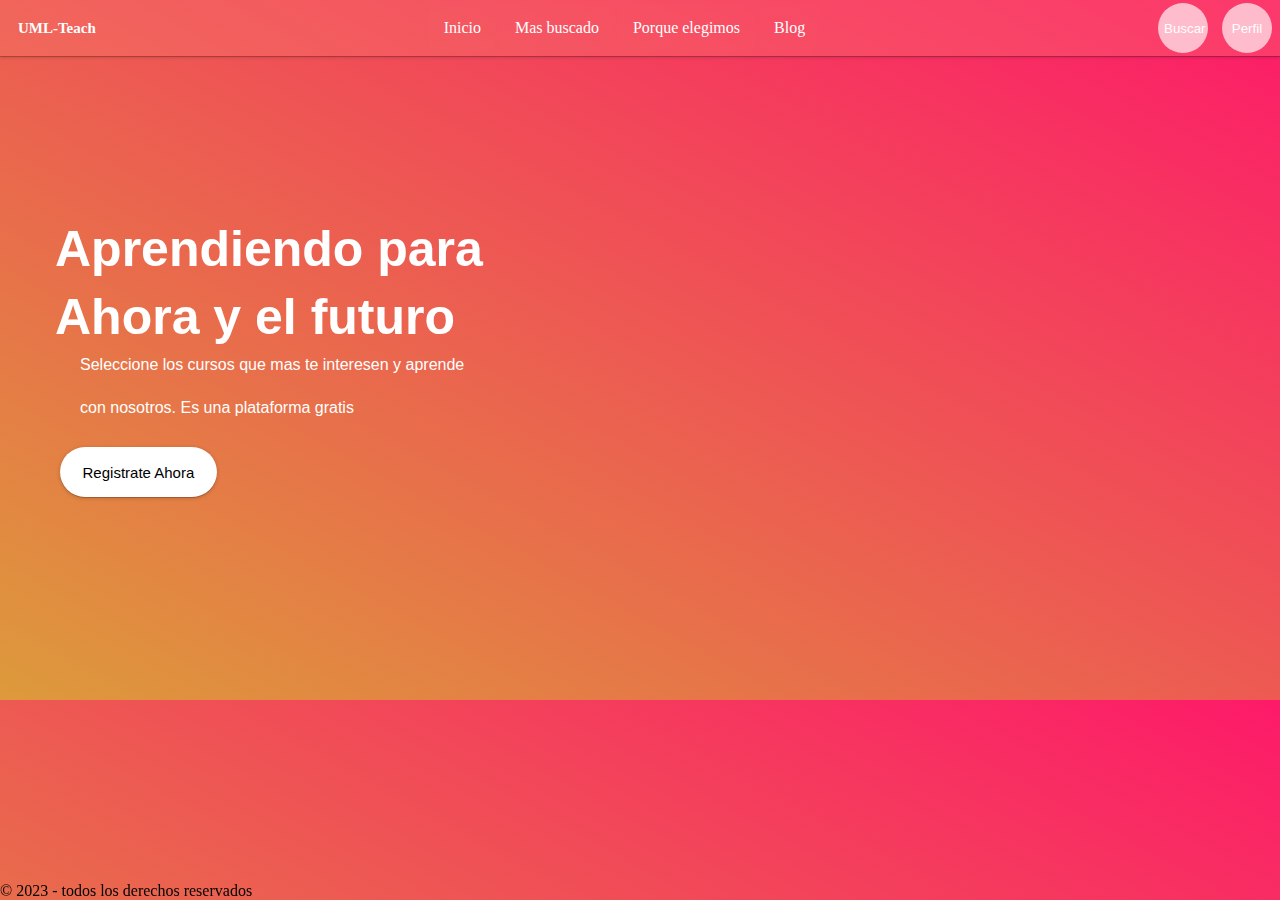
==== index.html @ a0367c5a "tarea creacion de paginas" ====
<!DOCTYPE html>
<html lang="en">
    <head>
        <meta charset="UTF-8">
        <meta http-equiv="X-UA-Compatible" content="IE=edge">
        <meta name="viewport" content="width=device-width, initial-scale=1.0">
        <title>Document</title>
        <link rel="stylesheet" href="./estilos.css">
    </head>
    <body>
        <div class="header">
            <div class="logo">
                <span><strong>UML-Teach</strong></span>
            </div>
            <div class="opciones1">
                <span>Inicio</span>
                <span>Mas buscado</span>
                <span>Porque elegimos</span>
                <span>Blog</span>
            </div>
            <div class="botones">
                <button>Buscar</button>
                <button>Perfil</button>
            </div>
        </div>

        <div class="texto">
            <h1>Aprendiendo para</h1>
            <h1>Ahora y el futuro</h1>

            <p>Seleccione los cursos que mas te interesen y aprende</p>
            <p>con nosotros. Es una plataforma gratis</p>
            
            <div class="Registro">
                <button>Registrate Ahora</button>
            </div>
        </div>

        <footer>
            &copy; 2023 - todos los derechos reservados

        </footer>
    </body>
</head>
---- estilos.css ----
body {
    background-color: aqua;
    background-image: linear-gradient(to bottom left, rgb(253, 26, 105), rgb(221, 154, 59));
    height: 700px;
    margin: 0;
}

.header{
    background: rgba(250, 128, 114, 0.288);
    padding: 3px;
    margin: 0;
    display: flex;
    justify-content: space-between;
    align-items: center;
    box-shadow: 0 1px 4px 0 rgba(0, 0, 0, 0.2), 0  1px 0  rgba(0, 0, 0, 0.19);
}

.logo span{
    font-size: 15px;
    color: white;
    margin-left: 15px;
    cursor: pointer;
}

.opciones1 span{
    background-color: rgba(250, 128, 114, 0.021);
    padding: 15px;
    margin: 0;
    border-radius: 10px;
    color: white;
    cursor: pointer;
}

.opciones1 :hover{
    background-color: rgb(255, 0, 76, 0.411);
}

.botones button{
    color: white;
    background-color: rgba(255, 255, 255, 0.658);
    border: 0;
    margin-left: 5px;
    margin-right: 5px;
    width: 50px;
    height: 50px;
    border-radius: 100%;
    cursor: pointer;
}

.texto {
    background-color: rgba(247, 14, 84, 0);
    display: flex;
    flex-direction: column;
    justify-content: center;
    padding-left: 50px;
    width: 35%;
    height: 600px;
    font-family: Arial, Helvetica, sans-serif;
}

h1 {
    color: white;
    margin: 5px;
    font-size: 50px;
    display: flex;
}

p {
    color: white;
    margin: 5px;
    margin-left: 30px;
    margin-bottom: 20px;
}

.Registro button {
    border: 0;
    color: linear-gradient(to bottom left, rgb(253, 26, 105), rgb(221, 154, 59));;
    background-color: white;
    margin-left: 10px;
    margin-top: 10px;
    width: 35%;
    height: 50px;
    font-size: 15px;
    border-radius: 100px;
    padding: 10px;
    box-shadow: 0 1px 4px 0 rgba(0, 0, 0, 0.2), 0  1px 0  rgba(0, 0, 0, 0.19);
    cursor: pointer;
}

footer{
    position: fixed;
    bottom: 0;
    width: 100%;
    background-color: rgb(224, 229, 177. 0247);
}
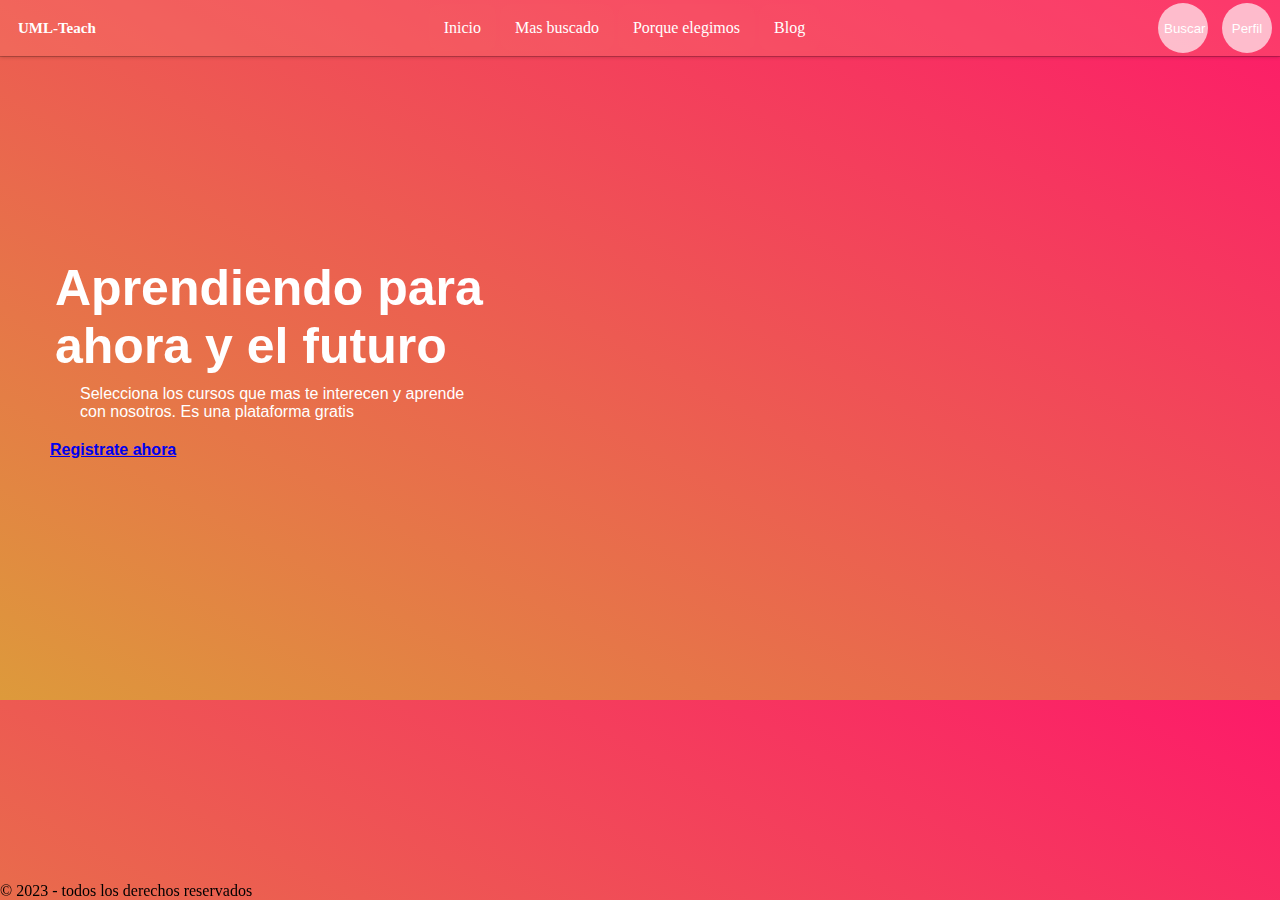
==== commit 1a4f8a10: "trabajo terminado" ====
--- a/index.html
+++ b/index.html
@@ -5,7 +5,7 @@
         <meta http-equiv="X-UA-Compatible" content="IE=edge">
         <meta name="viewport" content="width=device-width, initial-scale=1.0">
         <title>Document</title>
-        <link rel="stylesheet" href="./estilos.css">
+        <link rel="stylesheet" href="./estilos.css", href="https://fonts.googleapis.com/icon?family=Material+Icons">
     </head>
     <body>
         <div class="header">
@@ -24,21 +24,19 @@
             </div>
         </div>
 
-        <div class="texto">
-            <h1>Aprendiendo para</h1>
-            <h1>Ahora y el futuro</h1>
+        
+    <div class="texto">
+        <h1>Aprendiendo para ahora y el futuro</h1>
 
-            <p>Seleccione los cursos que mas te interesen y aprende</p>
-            <p>con nosotros. Es una plataforma gratis</p>
-            
-            <div class="Registro">
-                <button>Registrate Ahora</button>
-            </div>
+        <p>Selecciona los cursos que mas te interecen y aprende con nosotros. Es una plataforma gratis</p>
+
+        <div class="registro">
+            <a href="http://127.0.0.1:5501/ventajas.html"><strong>Registrate ahora</strong></a>
         </div>
+    </div>
 
-        <footer>
-            &copy; 2023 - todos los derechos reservados
-
-        </footer>
-    </body>
-</head>+    <footer>
+        &copy 2023 - todos los derechos reservados
+    </footer>
+</body>
+</html>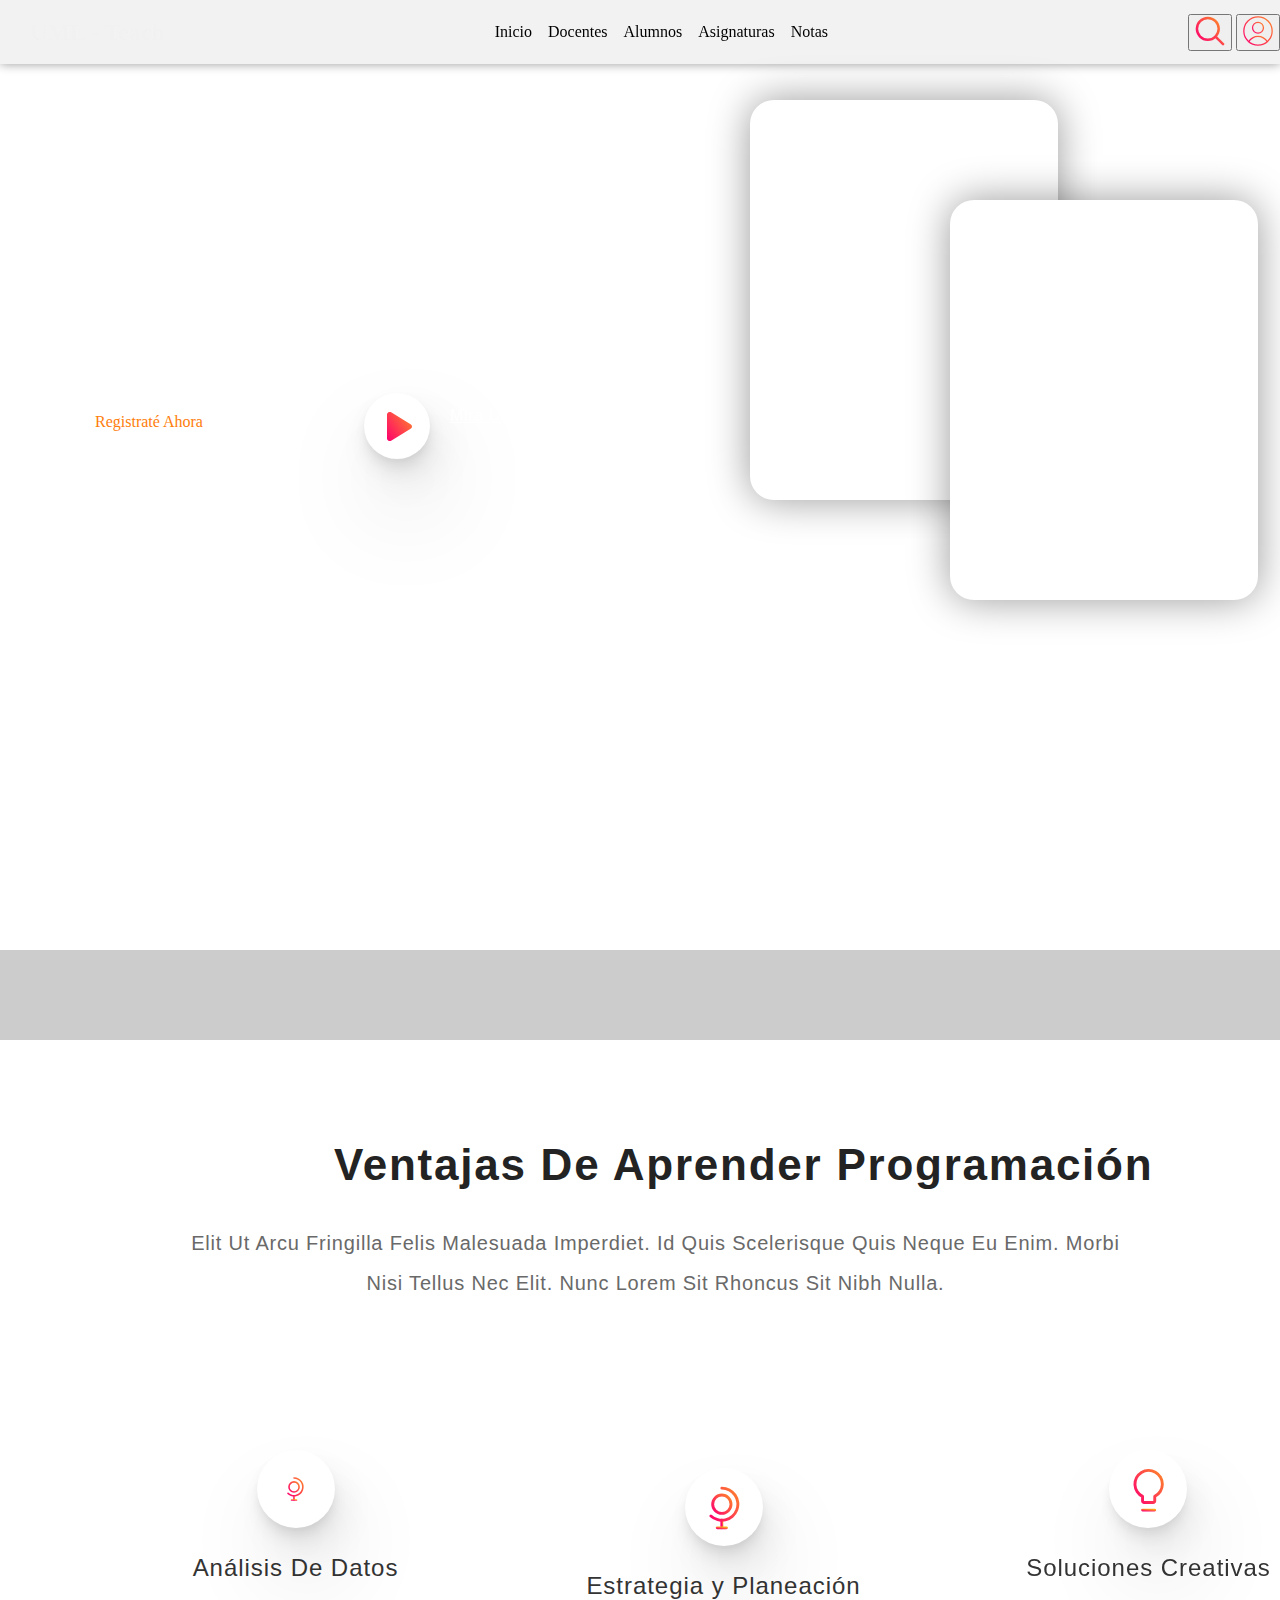
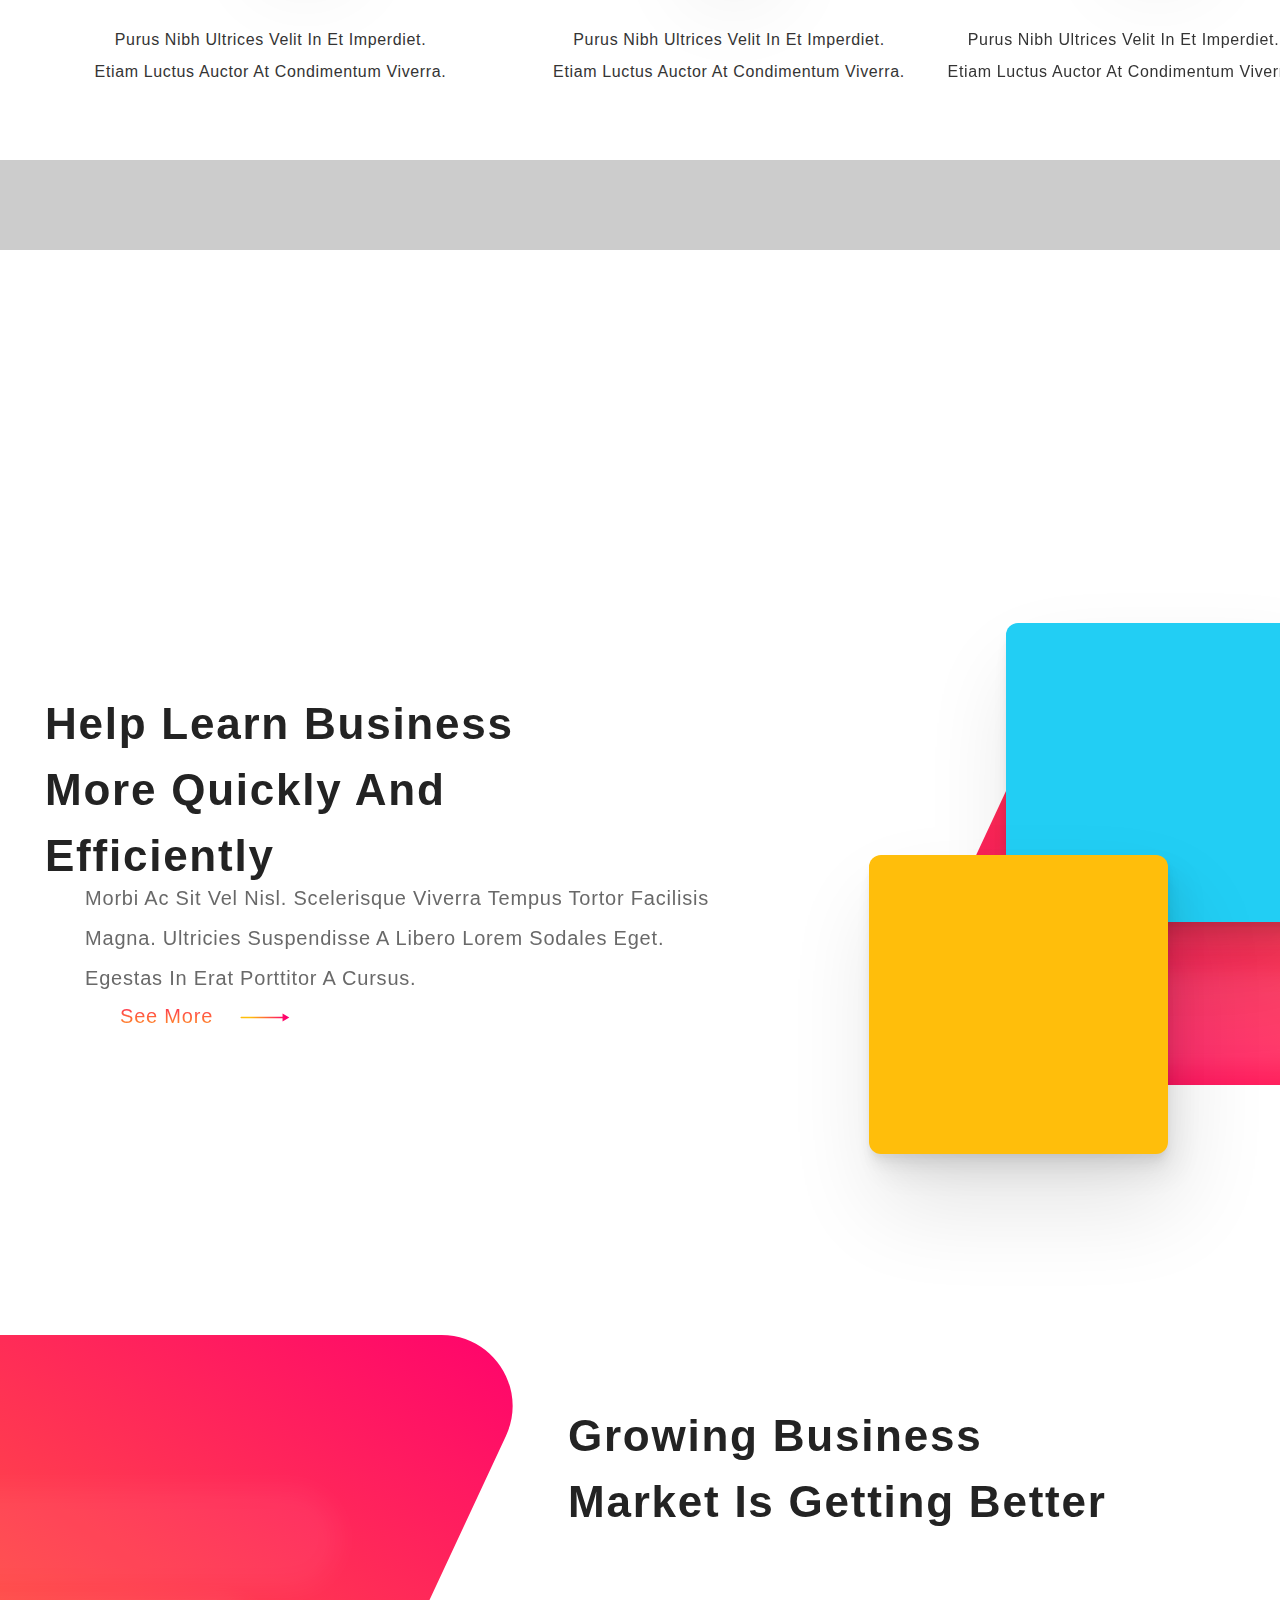
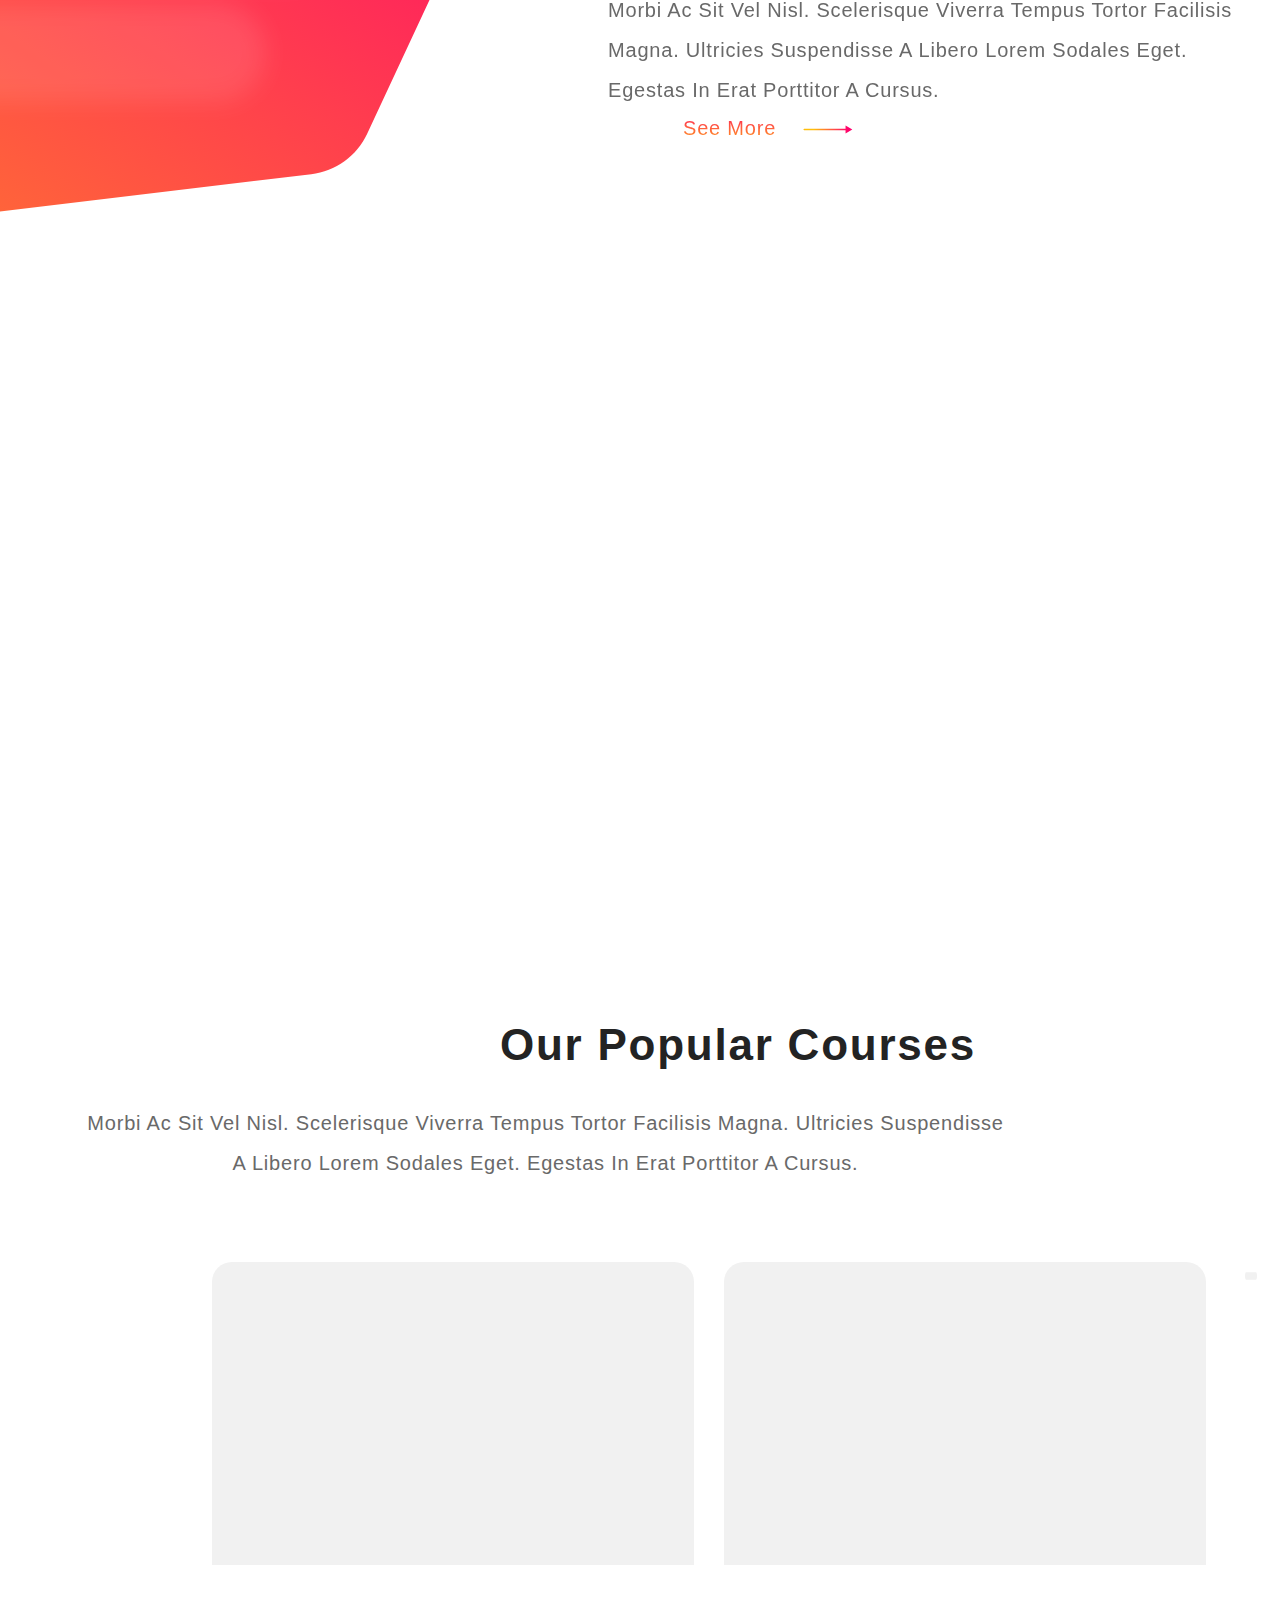
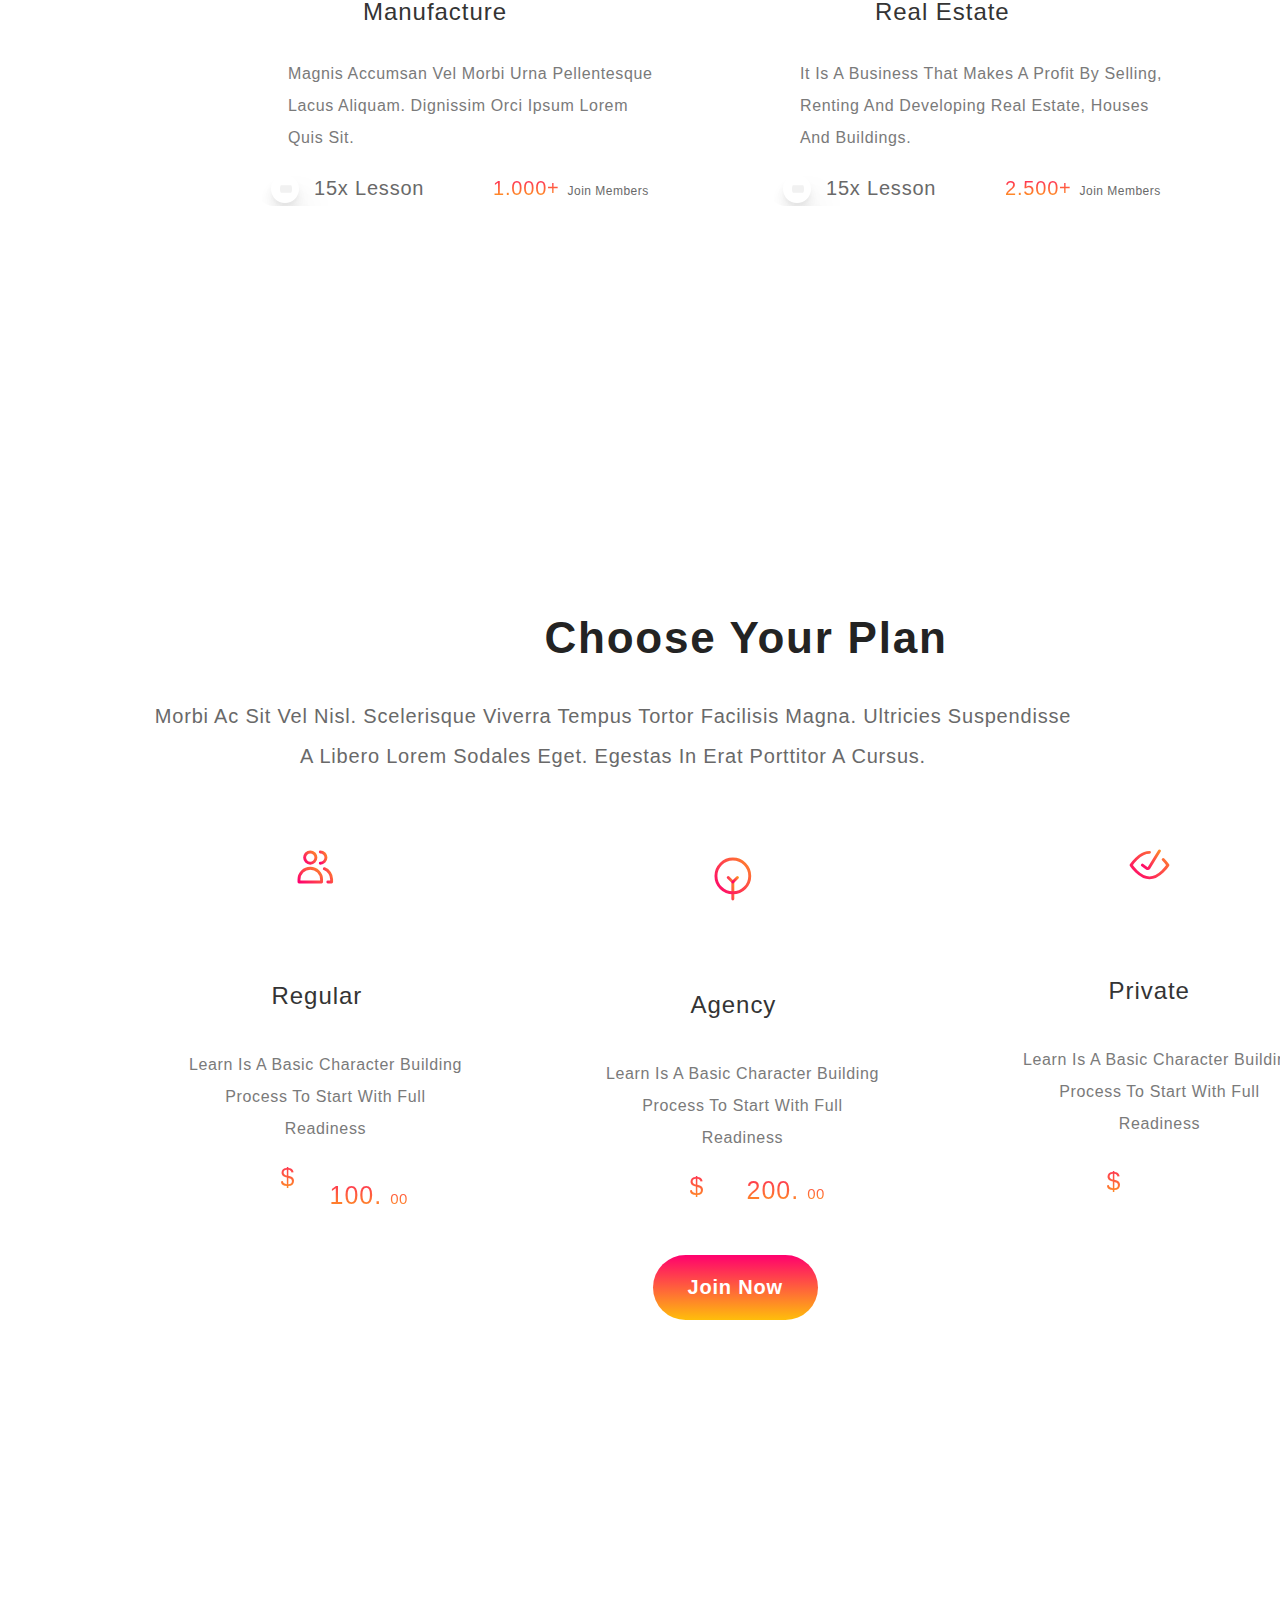
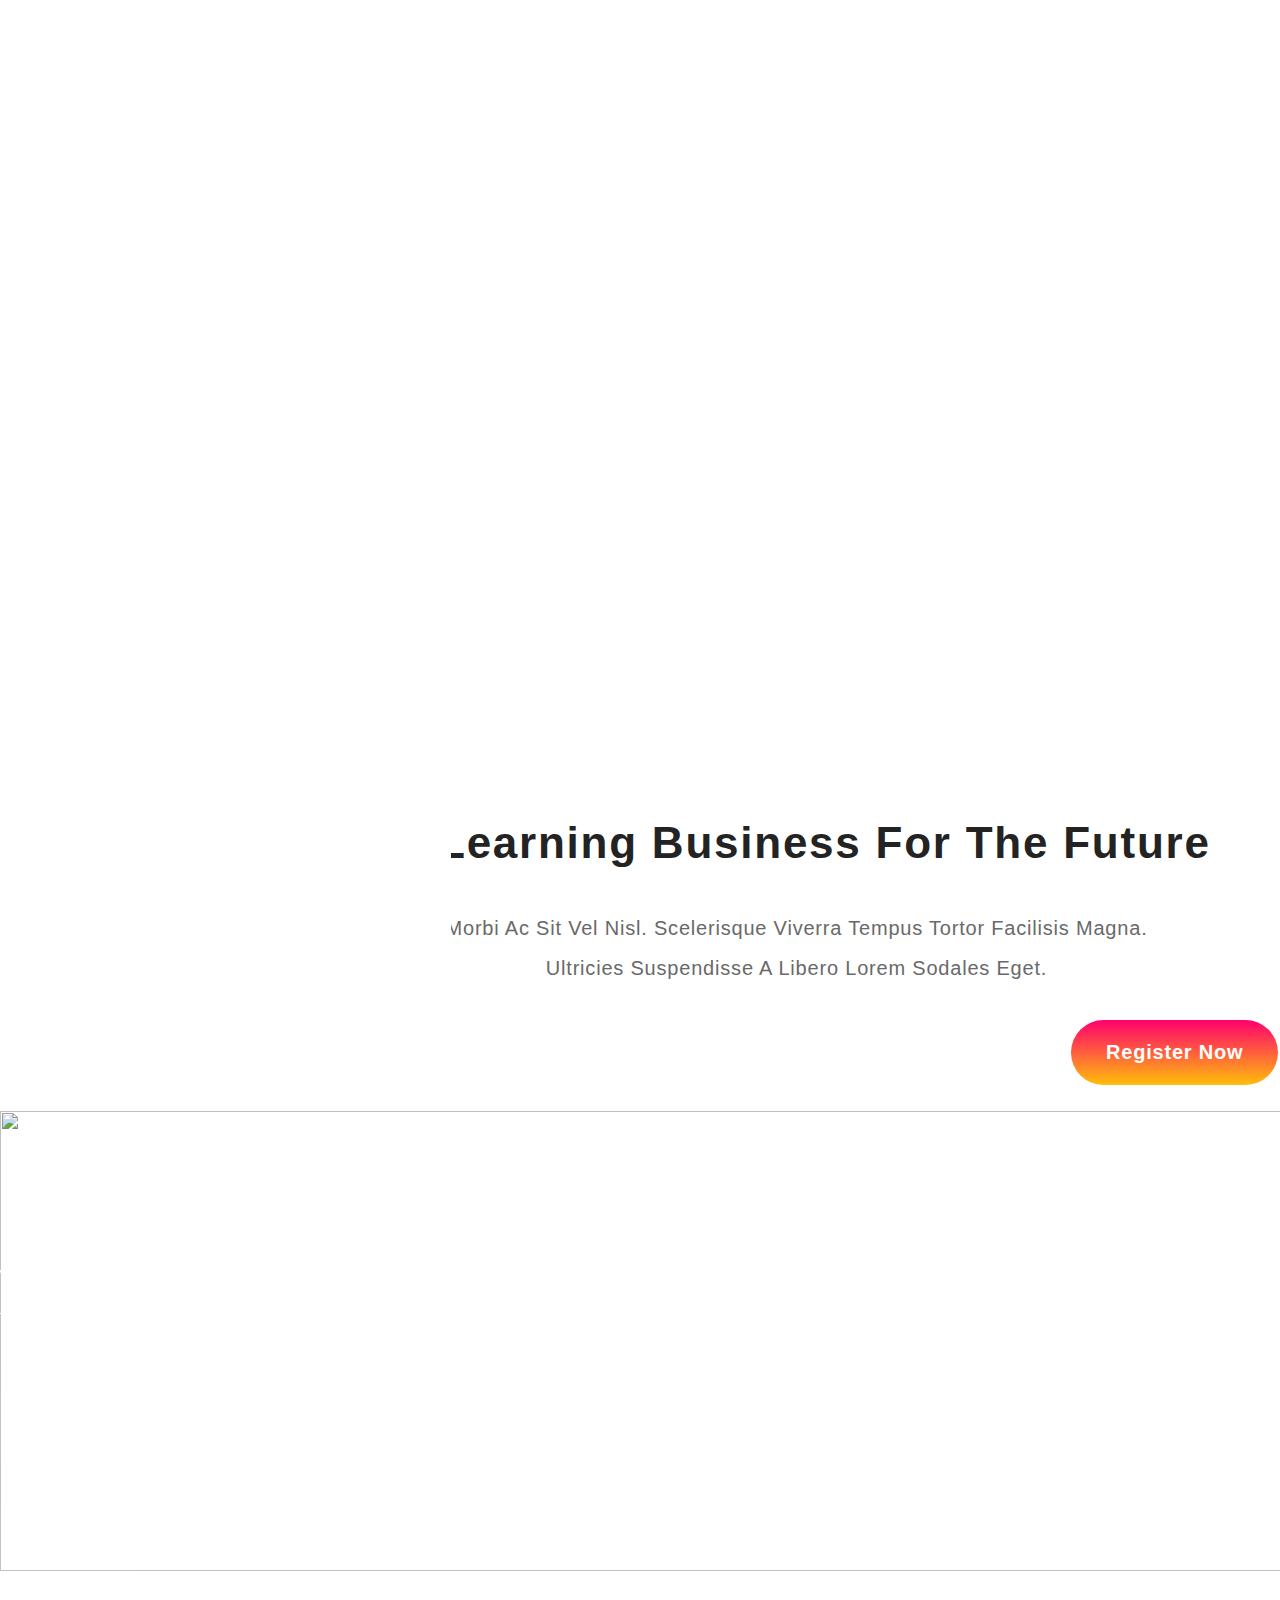
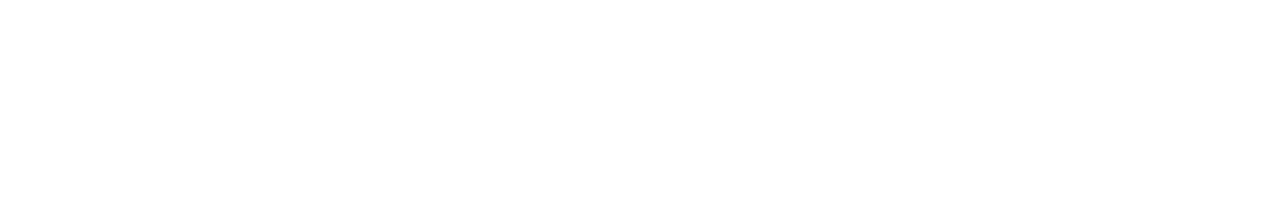
==== commit 0df04d56: "diseño terminado" ====
--- a/index.html
+++ b/index.html
@@ -1,42 +1,448 @@
 <!DOCTYPE html>
 <html lang="en">
-    <head>
         <meta charset="UTF-8">
         <meta http-equiv="X-UA-Compatible" content="IE=edge">
         <meta name="viewport" content="width=device-width, initial-scale=1.0">
-        <title>Document</title>
+        <title>UML-Teach</title>
         <link rel="stylesheet" href="./estilos.css", href="https://fonts.googleapis.com/icon?family=Material+Icons">
     </head>
     <body>
-        <div class="header">
-            <div class="logo">
-                <span><strong>UML-Teach</strong></span>
-            </div>
-            <div class="opciones1">
-                <span>Inicio</span>
-                <span>Mas buscado</span>
-                <span>Porque elegimos</span>
-                <span>Blog</span>
-            </div>
-            <div class="botones">
-                <button>Buscar</button>
-                <button>Perfil</button>
-            </div>
-        </div>
-
-        
-    <div class="texto">
-        <h1>Aprendiendo para ahora y el futuro</h1>
-
-        <p>Selecciona los cursos que mas te interecen y aprende con nosotros. Es una plataforma gratis</p>
-
-        <div class="registro">
-            <a href="http://127.0.0.1:5501/ventajas.html"><strong>Registrate ahora</strong></a>
-        </div>
-    </div>
-
-    <footer>
-        &copy 2023 - todos los derechos reservados
-    </footer>
-</body>
-</html>+        <main>
+            <header>
+                <div>
+                <h2 class="uml">  UML - Teach</h2>                  
+                </div>
+                <nav>
+                    <ul>
+                        <li>Inicio</li>
+                        <li>Docentes</li>
+                        <li>Alumnos</li>
+                        <li>Asignaturas</li>
+                        <li>Notas</li>
+                    </ul>
+                </nav>
+
+                <div>
+                  <button className="icon-user">
+                        <img src="public/img/Group.svg"
+                        width="40" height="30">
+                    </button>
+
+                    <button className="icon-user">
+                        <img src="public/img/Icon User.svg"
+                        width="40" height="30">
+                    </button>
+                </div>
+            </header>
+            <!---Hero-->
+            <section id="hero">
+                    <div class="label">
+                      <h1 class="text-wrapper">
+                        
+                        APRENDIENDO PARA AHORA 
+                        Y EL FUTURO
+                      </h1>
+
+                    </div>
+
+                    <div class="label">
+                        <p class="selecciona-los">
+
+                          SELECCIONA LOS CURSOS QUE TE INTERESEN Y APRENDE CON NOSOTROS. ES UNA PLATAFORMA GRATIS.
+                        
+                        </p>
+                    </div>
+                    <div class="bottom-CTA">
+                        <div class="registro">
+                            Registraté Ahora
+                        </div>
+                      </div>
+
+                      <div class="vector-wrapper">
+                        <img class="vector" src="public/img/play.svg" /></div>
+                
+                      <div class="label">
+                            <div class="text-demo">
+                                Mira Una Demostración
+                            </div>
+                      </div>
+
+
+                    <div class="box">
+                            <div class="placeholder"></div>
+                        </div>
+                        <div class="box1">
+                            <div class="placeholder1"></div>
+                    </div>
+
+
+                </div>
+            </section>
+            
+            <!---Ventajas--->
+            <section id="ventajas">
+                <div class="page2">
+                    <div class="ventajas-de-aprender">Ventajas De Aprender Programación</div>
+                        <p class="elit-ut-arcu"></p>
+
+                    <div class="frame">
+                    <div class="group">
+                    <div class="text-wrapper">Análisis De Datos</div>
+                    <p class="purus-nibh-ultrices">
+                    Purus Nibh Ultrices Velit In Et Imperdiet. Etiam Luctus Auctor At Condimentum Viverra.
+                    </p>
+
+                    <div class="img-wrapper"><img class="icon-daily-analysis" src="public/img/icon-daily-analysis.svg" /></div>
+                    </div>
+                    
+                    <div class="overlap-group-wrapper">
+                    <div class="overlap-group">
+                    <div class="div">
+
+                    <div class="text-wrapper">Estrategia y Planeación</div>
+                    <p class="p">Purus Nibh Ultrices Velit In Et Imperdiet. Etiam Luctus Auctor At Condimentum Viverra.</p>
+                    <div class="img-wrapper"><img class="img" src="public/img/icon-globe-ball.svg"/></div>
+                    </div>
+                    </div>
+                    </div>
+                    <div class="group-2">
+                    <div class="text-wrapper">Soluciones Creativas</div>
+                    <p class="purus-nibh-ultrices">
+                    Purus Nibh Ultrices Velit In Et Imperdiet. Etiam Luctus Auctor At Condimentum Viverra.
+                    </p>
+                    <div class="icon-lamp-smart-wrapper"><img class="img" src="public/img/icon-lamp-smart.svg" /></div>
+                    </div>
+                    </div>
+                    <p class="elit-ut-arcu">
+                    Elit Ut Arcu Fringilla Felis Malesuada Imperdiet. Id Quis Scelerisque Quis Neque Eu Enim. Morbi Nisi Tellus Nec
+                    Elit. Nunc Lorem Sit Rhoncus Sit Nibh Nulla.
+                    </p>
+                    </div>
+
+
+            </section>
+
+             </section>
+    
+
+            <!---Bloque 1--->
+            <section id="footer">
+                <div class="BLOQUE">
+                        <div class="overlap">
+                        <img class="vector" src="public/img/Vector 1.svg" />
+                        <div class="group">
+                        <div class="rectangle"></div>
+                        <div class="div"></div>
+                        </div>
+                        <div class="image"></div>
+                        <div class="image-2"></div>
+                        </div>
+                        <div class="group-2">
+                        <p class="text-wrapper">Help Learn Business More Quickly And Efficiently</p>
+                        <p class="morbi-ac-sit-vel">
+                        Morbi Ac Sit Vel Nisl. Scelerisque Viverra Tempus Tortor Facilisis Magna. Ultricies Suspendisse A Libero Lorem
+                        Sodales Eget. Egestas In Erat Porttitor A Cursus.
+                        </p>
+                        </div>
+                        <div class="group-3">
+                        <p class="text-wrapper">Growing Business Market Is Getting Better</p>
+                        <p class="morbi-ac-sit-vel">
+                        Morbi Ac Sit Vel Nisl. Scelerisque Viverra Tempus Tortor Facilisis Magna. Ultricies Suspendisse A Libero Lorem
+                        Sodales Eget. Egestas In Erat Porttitor A Cursus.
+                        </p>
+                        </div>
+                        <div class="overlap-group">
+                        <img class="img" src="public/img/Vector 2.svg" width="90%" height="90%"/>
+                        <div class="group-4">
+                        <div class="rectangle-2"></div>
+                        <div class="rectangle-3"></div>
+                        </div>
+                        </div>
+                        <div class="group-5">
+                        <div class="see-more">See More</div>
+                        <img class="vector-2" src="public/img/Vector 14.svg" />
+                        </div>
+                        <div class="group-6">
+                        <div class="see-more">See More</div>
+                        <img class="vector-2" src="public/img/Vector 14.svg" />
+                        </div>
+                    </div>
+                </section>
+            </section>
+
+
+            <!---Plan--->
+            <section id="popular">
+                <div class="popular">
+                  <div class="our-popular-courses">Our Popular Courses</div>
+                  <p class="morbi-ac-sit-vel">
+                  Morbi Ac Sit Vel Nisl. Scelerisque Viverra Tempus Tortor Facilisis Magna. Ultricies Suspendisse A Libero Lorem
+                  Sodales Eget. Egestas In Erat Porttitor A Cursus.
+                </p>
+                <div class="frame">
+                <div class="card">
+                <div class="image"> <img class="curso1" src="public/img/Placeholder.svg"/></div>
+                <div class="group">
+                <div class="text-wrapper">Manufacture</div>
+                <p class="magnis-accumsan-vel">
+                Magnis Accumsan Vel Morbi Urna Pellentesque Lacus Aliquam. Dignissim Orci Ipsum Lorem Quis Sit.
+                </p>
+                </div>
+                <div class="div">
+                <div class="frame-2">
+                    <div class="vector-wrapper"><img class="vector" src="public/img/Placeholder.svg" /></div>
+                    <div class="element-lesson">15x Lesson</div>
+                    </div>
+                    <div class="frame-3">
+                    <div class="text-wrapper-2">1.000+</div>
+                    <div class="join-members">Join Members</div>
+                    </div>
+                    </div>
+                    </div>
+                    
+                    <div class="card">
+                    <div class="image"><img class="curso1" src="public/img/Placeholder.svg"/></div>
+                    <div class="group">
+                    <div class="text-wrapper">Real Estate</div>
+                    <p class="magnis-accumsan-vel">
+                    It Is A Business That Makes A Profit By Selling, Renting And Developing Real Estate, Houses And Buildings.
+                    </p>
+                    </div>
+                    <div class="div">
+                    <div class="frame-2">
+                    <div class="vector-wrapper"><img class="vector" src="public/img/Placeholder.svg" width="100px" height="50px" /></div>
+                    <div class="element-lesson">15x Lesson</div>
+                    </div>
+                    <div class="frame-3">
+                    <div class="text-wrapper-2">2.500+</div>
+                    <div class="join-members">Join Members</div>
+                    </div>
+                    </div>
+                    </div>
+                                    
+                    <div class="card">
+                        <div class="image"><img class="vector" src="public/img/Placeholder.svg" /></div>
+                        <div class="group">
+                        <div class="manufacture">Industrial Company</div>
+                        <p class="magnis-accumsan-vel">
+                            Lectus Sed Suspendisse Viverra Eu A Sit Risus Dignissim. Amet Auctor Tincidunt Risus Et Sed Fermentum.
+                        </p>
+                        </div>
+                        <div class="div">
+                        <div class="frame">
+                            <div class="vector-wrapper"></div>
+                            
+                        </div>
+                        <div class="frame-2">
+                            <div class="element-lesson">15x Lesson</div>
+                            <div class="element">700+</div>
+                            <div class="join-members">Join Members</div>
+                </div>
+                <div class="group-2">
+                <div class="frame-2">
+                </div>
+               
+                </div>
+                </div>
+                </div>
+                </div>
+                </div>
+            </section>
+
+            <!---Plan2--->
+            <section id="plan">
+                <h1>
+                    <div class="plan">
+                        <div class="choose-your-plan">Choose Your Plan</div>
+                        <p class="morbi-ac-sit-vel">
+                          Morbi Ac Sit Vel Nisl. Scelerisque Viverra Tempus Tortor Facilisis Magna. Ultricies Suspendisse A Libero Lorem
+                          Sodales Eget. Egestas In Erat Porttitor A Cursus.
+                        </p>
+                        <div class="group">
+                          <div class="div">
+                            <div class="img-wrapper"><img class="icon-user-community" src="public/img/icon-user-community.svg" /></div>
+                            <div class="regular">Regular</div>
+                            <p class="learn-is-a-basic">Learn Is A Basic Character Building Process To Start With Full Readiness</p>
+                            <div class="group-2">
+                              <div class="text-wrapper">$</div>
+                              <p class="element"><span class="span">60.</span> <span class="text-wrapper-2">00</span></p>
+                            </div>
+                          </div>
+                          <div class="overlap-group-wrapper">
+                            <div class="overlap-group">
+                              <div class="group-3">
+                                <div class="frame"><div class="join-now">Join Now</div></div>
+                                <div class="img-wrapper"><img class="icon-agency" src="public/img/icon-agency.svg" /></div>
+                                <div class="agency">Agency</div>
+                                <p class="learn-is-a-basic">Learn Is A Basic Character Building Process To Start With Full Readiness</p>
+                                <div class="group-4">
+                                  <div class="text-wrapper">$</div>
+                                  <p class="element"><span class="span">100.</span> <span class="text-wrapper-2">00</span></p>
+                                </div>
+                              </div>
+                            </div>
+                          </div>
+                          <div class="group-5">
+                            <div class="img-wrapper"><img class="icon-eye-check" src="public/img/icon-eye-check.svg" /></div>
+                            <div class="private">Private</div>
+                            <p class="learn-is-a-basic">Learn Is A Basic Character Building Process To Start With Full Readiness</p>
+                            <div class="group-6">
+                                <div class="text-wrapper">$</div>
+                                <p class="element"><span class="span">200.</span> <span class="text-wrapper-2">00</span></p>
+                              </div>
+                            </div>
+                          </div>
+                        </div>
+
+                     
+                </h1>
+
+
+                
+            </section>
+
+            <section id="testimonio">
+
+              <div class="testimony">
+                <div class="group">
+                <div class="what-our-clients-say">What<br />our Clients Say</div>
+                <p class="morbi-ac-sit-vel">
+                Morbi Ac Sit Vel Nisl. Scelerisque Viverra Tempus Tortor Facilisis Magna. Ultricies Suspendisse A Libero Lorem
+                Sodales Eget.
+                </p>
+                </div>
+                <div class="div">
+                <div class="frame">
+                <img class="image" src="public/img/“.png" />
+                <p class="text-wrapper">
+                Vel Egestas Cursus Mauris Urna Sed Dui Egestas Quis Aliquet. Nulla Dictumst Vel Iaculis At. Justo Purus Id
+                Arcu Vitae.
+                </p>
+                <div class="frame-2">
+                <div class="div-2"></div>
+                <div class="group-2">
+                <div class="text-wrapper-2">Wulan Anggraeni</div>
+                <div class="group-3">
+                <img class="star" src="public/img/Group 45.jpg" />
+                <img class="img" src="public/img/Group 45.jpg" />
+                <img class="star-2" src="public/img/Group 45.jpg" />
+                <img class="star-3" src="public/img/Group 45.jpg" />
+                <img class="star-4" src="public/img/Group 45.jpg" />
+                </div>
+                </div>
+                </div>
+                </div>
+                <div class="frame-3">
+                <img class="image-2" src="public/img/“.png" />
+                <p class="text-wrapper">
+                Eu Lorem Lobortis Malesuada Suspendisse Volutpat Viverra Penatibus Vulputate Sit. Morbi Et Malesuada Ipsum
+                Etiam In Vitae. Urna Mi Id Viverra Nullam Eget.
+                </p>
+                <div class="frame-2">
+                <div class="div-2"></div>
+                <div class="group-4">
+                <div class="text-wrapper-2">Silvia Putriani</div>
+                <div class="group-3">
+                  <img class="star-5" src="public/img/Group 45.svg" />
+                  <img class="star-6" src="public/img/Group 45.svg" />
+                  <img class="star-7" src="public/img/Group 45.svg" />
+                  <img class="star-8" src="public/img/Group 45.svg" />
+                  <img class="star-9" src="public/img/Group 45.svg" />
+                </div>
+                </div>
+                </div>
+                </div>
+                <div class="frame-4">
+                <img class="image-2" src="public/img/comilla.svg" />
+                <p class="text-wrapper">
+                At In Pellentesque Integer Netus Enim Purus. Tempor Nulla Porta Pretium Venenatis Sem Tellus Duis. Rhoncus
+                Eu Lectus Interdum Tellus Pellentesque.
+                </p>
+                <div class="frame-2">
+                <div class="div-2"></div>
+                <div class="group-5">
+                <div class="text-wrapper-2">Narendra Gates</div>
+                <div class="group-3">
+                <img class="star-5" src="public/img/Group 45.svg" />
+                <img class="star-6" src="public/img/Group 45.svg" />
+                <img class="star-7" src="public/img/Group 45.svg" />
+                <img class="star-8" src="public/img/Group 45.svg" />
+                <img class="star-9" src="public/img/Group 45.svg" />
+                </div>
+                </div>
+                </div>
+                </div>
+                </div>
+                </div>
+              
+            </section>
+            
+            <section id="siete">
+              <div class="CTA">
+                <div class="group">
+                <div class="div">
+                <p class="learning-business">Learning Business For The Future</p>
+                <p class="morbi-ac-sit-vel">
+                Morbi Ac Sit Vel Nisl. Scelerisque Viverra Tempus Tortor Facilisis Magna. Ultricies Suspendisse A Libero
+                Lorem Sodales Eget.
+                </p>
+                <div class="frame"><div class="register-now">Register Now</div></div>
+                </div>
+                </div>
+                </div>
+          
+              </section>
+          
+              <section id="footer1">
+                <div class="footer">
+                  <div class="overlap-group">
+                  <img class="rectangle" src="public/img/Rectangle 1.svg"  width="150%"/>
+                  <div class="coursy">Coursy.</div>
+                  <p class="morbi-ac-sit-vel">
+                  Morbi Ac Sit Vel Nisl. Scelerisque Viverra Tempus Tortor Facilisis Magna. Ultricies Suspendisse A Libero Lorem
+                  Sodales Eget.
+                  </p>
+                  <div class="group">
+                  <div class="company">Company</div>
+                  <div class="div">
+                  <div class="text-wrapper">About</div>
+                  <div class="text-wrapper-2">Feature</div>
+                  <div class="text-wrapper-3">Testimony</div>
+                  <div class="contact-us">Contact Us</div>
+                  </div>
+                  </div>
+                  <div class="group-2">
+                  <div class="group-3">
+                  <div class="text-wrapper">Become Teacher</div>
+                  <div class="text-wrapper-2">Help Centers</div>
+                  <div class="text-wrapper-3">Customers Service</div>
+                  </div>
+                  <div class="text-wrapper-4">Resources</div>
+                  </div>
+                  <div class="group-4">
+                  <div class="group-5">
+                  <div class="text-wrapper">Courses</div>
+                  <div class="text-wrapper-2">Blog</div>
+                  <div class="text-wrapper-3">Pricing</div>
+                  </div>
+                  <div class="text-wrapper-4">Links</div>
+                  </div>
+               
+                  <div class="group-7">
+                  <div class="courses">Courses</div>
+                  <div class="privacy-policy">Privacy Policy</div>
+                  <div class="text-wrapper-5">Terms and Conditions</div>
+                  </div>
+                  <div class="group-8">
+                  <div class="rectangle-2"></div>
+                  <div class="rectangle-3"></div>
+                  </div>
+                  <p class="p">2022 Coursy. All rights reserved</p>
+                  <img class="vector" src="public/img/Vector 15.svg" />
+                  </div>
+                  </div>
+              </section>
+            </main>
+          </body>
+          
+          </html>